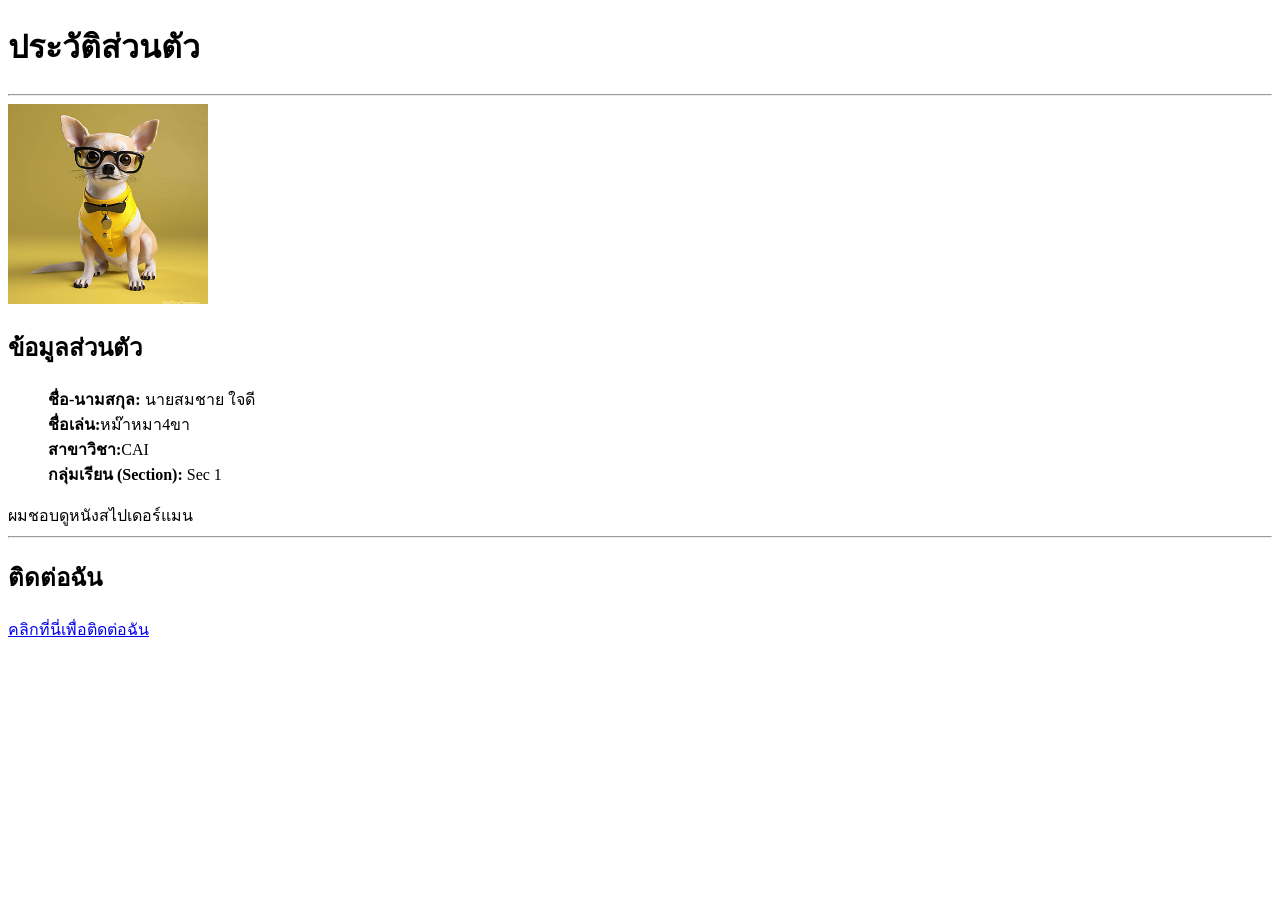
==== index.html @ 362a96e3 "Add files via upload" ====
<!DOCTYPE html>
<html lang="th">
<head>
    <meta charset="UTF-8">
    <meta name="viewport" content="width=device-width, initial-scale=1.0">
    <title>pairoj</title>
</head>
<body>

    <h1>ประวัติส่วนตัว</h1>
    <hr>

    <img src="รูปหมา.jpg" alt="รูปโปรไฟล์" width="200">

    <h2>ข้อมูลส่วนตัว</h2>
    <ul>
        <strong>ชื่อ-นามสกุล:</strong> นายสมชาย ใจดี
        <br><strong>ชื่อเล่น:</strong>หม๊าหมา4ขา
        <br><strong>สาขาวิชา:</strong>CAI
        <Br><strong>กลุ่มเรียน (Section):</strong> Sec 1
    </ul>
         ผมชอบดูหนังสไปเดอร์แมน
    <hr>

    <h2>ติดต่อฉัน</h2>
    <p>
    <a href="contact.html">คลิกที่นี่เพื่อติดต่อฉัน</a>
    </p>

</body>
</html>
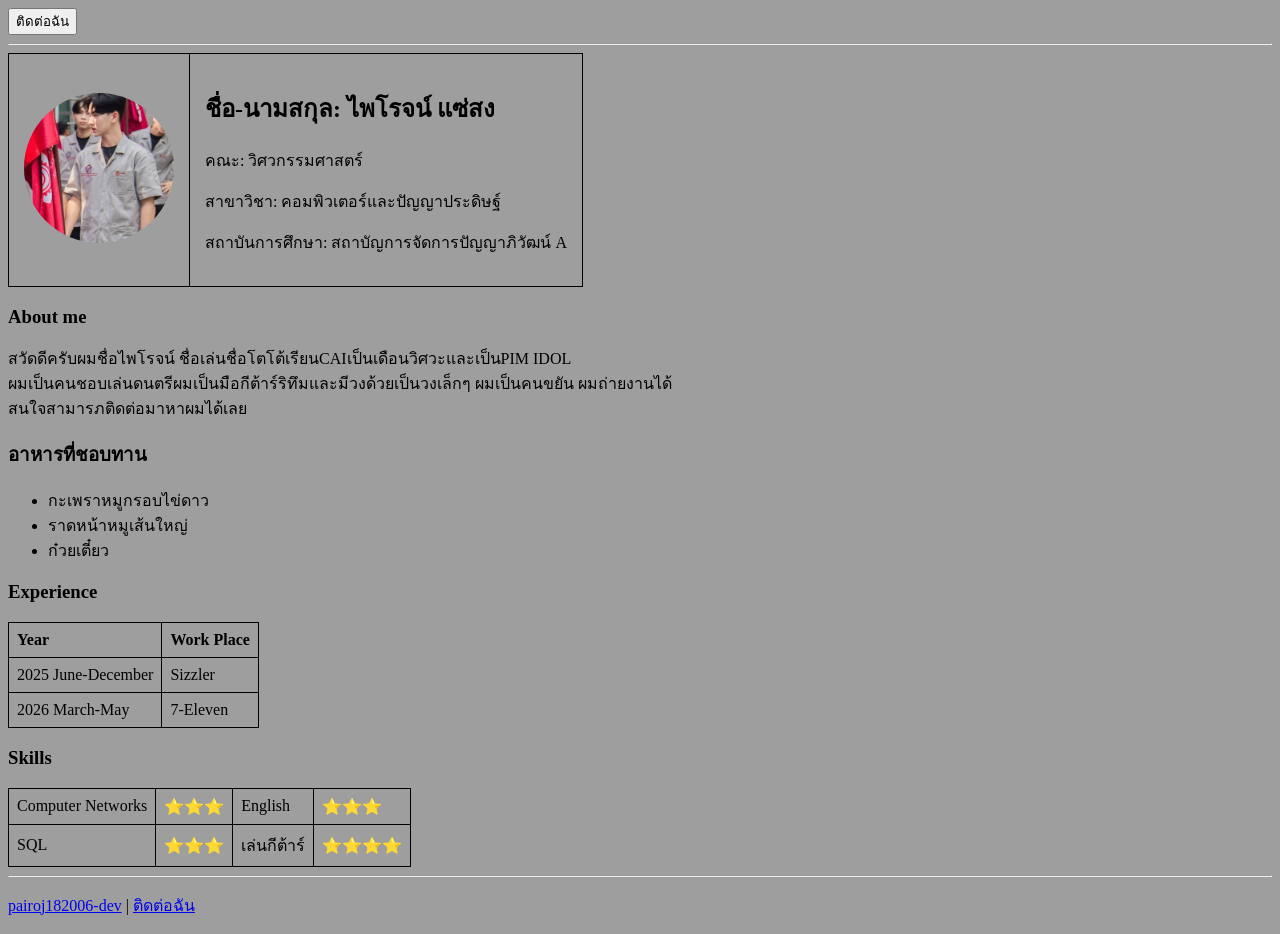
==== commit 98fce287: "Add files via upload" ====
--- a/index.html
+++ b/index.html
@@ -1,31 +1,87 @@
-<!DOCTYPE html>
-<html lang="th">
-<head>
-    <meta charset="UTF-8">
-    <meta name="viewport" content="width=device-width, initial-scale=1.0">
-    <title>pairoj</title>
-</head>
-<body>
-
-    <h1>ประวัติส่วนตัว</h1>
-    <hr>
-
-    <img src="รูปหมา.jpg" alt="รูปโปรไฟล์" width="200">
-
-    <h2>ข้อมูลส่วนตัว</h2>
-    <ul>
-        <strong>ชื่อ-นามสกุล:</strong> นายสมชาย ใจดี
-        <br><strong>ชื่อเล่น:</strong>หม๊าหมา4ขา
-        <br><strong>สาขาวิชา:</strong>CAI
-        <Br><strong>กลุ่มเรียน (Section):</strong> Sec 1
-    </ul>
-         ผมชอบดูหนังสไปเดอร์แมน
-    <hr>
-
-    <h2>ติดต่อฉัน</h2>
-    <p>
-    <a href="contact.html">คลิกที่นี่เพื่อติดต่อฉัน</a>
-    </p>
-
-</body>
-</html>+<!DOCTYPE html>
+<html lang="th">
+<head>
+  <meta charset="UTF-8">
+  <title>My Page v2</title>
+  <link rel="stylesheet" href="styles.css">
+</head>
+<body>
+
+  <!-- ปุ่มเข้าสู่หน้าการติดต่อ -->
+  <a href="contact.html"><button>ติดต่อฉัน</button></a>
+  <hr>
+
+  <!-- ส่วนโปรไฟล์ จัด Layout ด้วย Table (มีรูปวงกลม + ข้อความห่างกันด้วย CSS padding) -->
+  <table class="profile-table">
+    <tr>
+      <td>
+        <img src="Me.png" alt="Profile" class="profile-img">
+      </td>
+      <td>
+        <h2>ชื่อ-นามสกุล: ไพโรจน์ แซ่สง</h2>
+          <p>คณะ: วิศวกรรมศาสตร์</p>
+        <p>สาขาวิชา: คอมพิวเตอร์และปัญญาประดิษฐ์</p>
+        <p>สถาบันการศึกษา: สถาบัญการจัดการปัญญาภิวัฒน์ A</p>
+      </td>
+    </tr>
+  </table>
+
+  <!-- About me -->
+  <h3>About me</h3>
+  <p>สวัดดีครับผมชื่อไพโรจน์ ชื่อเล่นชื่อโตโต้เรียนCAIเป็นเดือนวิศวะและเป็นPIM IDOL <Br>
+     ผมเป็นคนชอบเล่นดนตรีผมเป็นมือกีต้าร์ริทึมและมีวงด้วยเป็นวงเล็กๆ  ผมเป็นคนขยัน ผมถ่ายงานได้ <Br>
+       สนใจสามารภติดต่อมาหาผมได้เลย</p>
+
+  <!-- ของที่ชอบทาน 3 อย่าง (ใช้ ul หรือ ol) -->
+  <h3>อาหารที่ชอบทาน</h3>
+  <ul>
+    <li>กะเพราหมูกรอบไข่ดาว</li>
+    <li>ราดหน้าหมูเส้นใหญ่</li>
+    <li>ก๋วยเตี๋ยว</li>
+  </ul>
+
+  <!-- Experience - ประสบการณ์การทำงาน -->
+  <h3>Experience</h3>
+  <table>
+    <tr>
+      <th>Year</th>
+      <th>Work Place</th>
+    </tr>
+    <tr>
+      <td>2025 June-December</td>
+      <td>Sizzler</td>
+    </tr>
+    <tr>
+      <td>2026 March-May</td>
+      <td>7-Eleven</td>
+    </tr>
+  </table>
+
+  <!-- Skills (ใช้ table กำหนดให้มี 4 column) -->
+  <h3>Skills</h3>
+  <table>
+    <tr>
+      <td>Computer Networks</td>
+      <td>⭐⭐⭐</td>
+      <td>English</td>
+      <td>⭐⭐⭐</td>
+    </tr>
+    <tr>
+      <td>SQL</td>
+      <td>⭐⭐⭐</td>
+      <td>เล่นกีต้าร์</td>
+      <td>⭐⭐⭐⭐</td>
+    </tr>
+  </table>
+
+  <!-- Footer ใส่ link Github และ contact.html -->
+  <hr>
+  <footer>
+    <p>
+      <a href="https://github.com/">pairoj182006-dev</a> | 
+      <a href="contact.html">ติดต่อฉัน</a>
+    </p>
+  </footer>
+
+</body>
+</html>
--- a/styles.css
+++ b/styles.css
@@ -0,0 +1,28 @@
+body {
+    background-color: #9e9e9e;
+}
+
+/* รูปโปรไฟล์เป็นวงกลม */
+.profile-img {
+  width: 150px;
+  height: 150px;
+  border-radius: 50%;
+  object-fit: cover;
+}
+
+/* Challenge: เว้นระยะห่างระหว่างรูปกับข้อความ */
+.profile-table td {
+  padding: 15px;
+}
+
+/* ตาราง Skill และ ประสบการณ์ */
+table, th, td {
+  border: 1px solid black;
+  border-collapse: collapse;
+}
+
+th, td {
+  padding: 8px;
+  text-align: left;
+}
+
